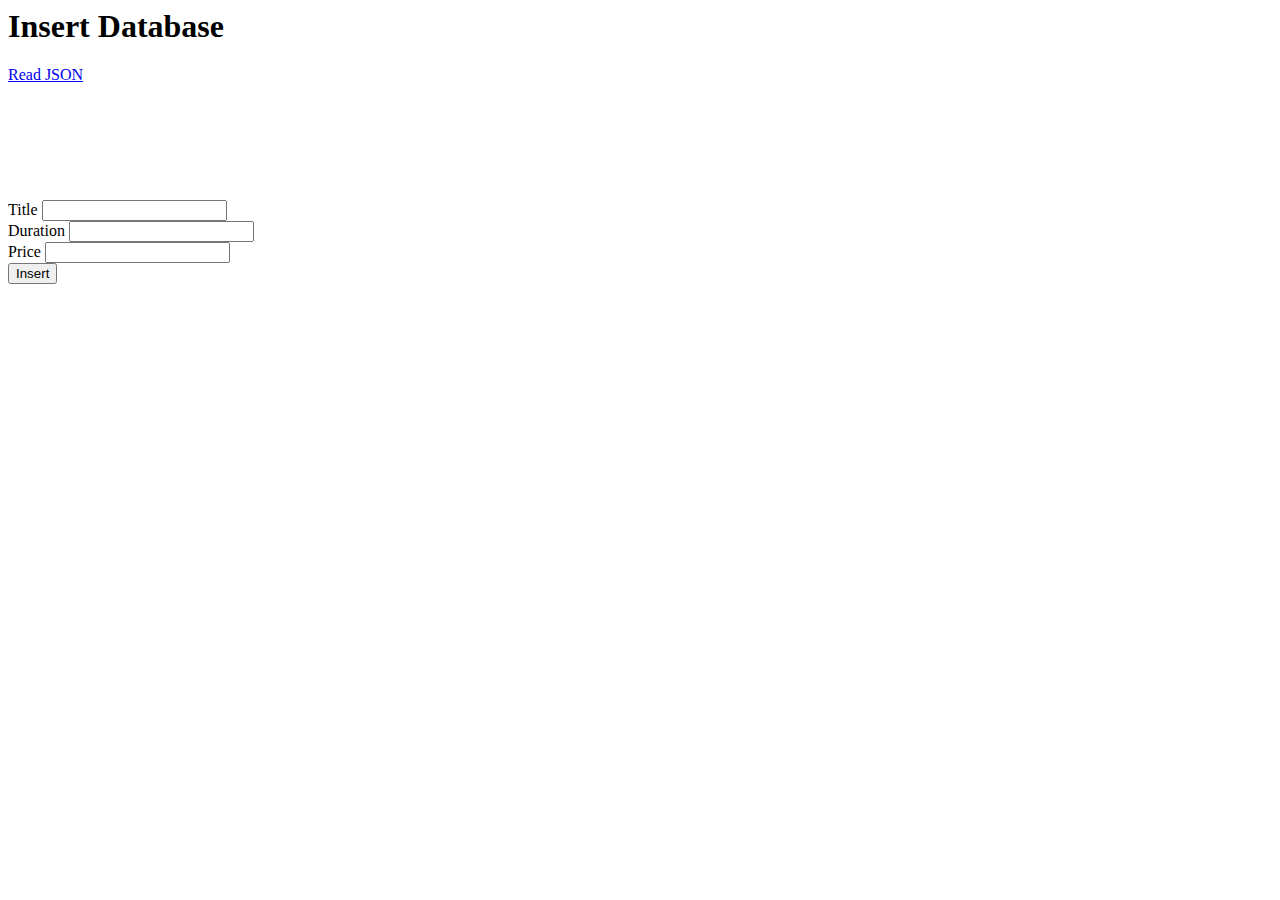
==== www/index.html @ f0dc5899 "Add files via upload" ====
<html>

<head>
    <link rel="stylesheet" type="text/css" href="css/ionic.css">
    <script type="text/javascript" src="js/jquery.js"></script>
    <script type="text/javascript">
    $(document).ready(function() {
        $("#insert").click(function() {
            var title = $("#title").val();
            var duration = $("#duration").val();
            var price = $("#price").val();
            var dataString = "title=" + title + "&duration=" + duration + "&price=" + price + "&insert=";
            if ($.trim(title).length > 0 & $.trim(duration).length > 0 & $.trim(price).length > 0) {
                $.ajax({
                    type: "POST",
                    url: "http://masmandakun.000webhostapp.com/cordova/www/insert.php",
                    data: dataString,
                    crossDomain: true,
                    cache: false,
                    beforeSend: function() {
                        $("#insert").val('Connecting...');
                    },
                    success: function(data) {
                        if (data == "success") {
                            alert("inserted");
                            $("#insert").val('submit');
                        } else if (data == "error") {
                            alert("error");
                        }
                    }
                });
            }
            return false;
        });
    });
    </script>
</head>

<body>
    <div class="bar bar-header bar-positive" style="margin-bottom:80px;">
        <h1 class="title">Insert Database</h1>
        <a class="button button-clear" href="readjson.html">Read JSON</a>
    </div>
    <br/>
    <br/>
    <div class="list">
        <input type="hidden" id="id" value="" />
        <div class="item">
            <label>Title</label>
            <input type="text" id="title" value="" />
        </div>
        <div class="item">
            <label>Duration</label>
            <input type="text" id="duration" value="" />
        </div>
        <div class="item">
            <label>Price</label>
            <input type="text" id="price" value="" />
        </div>
        <div class="item">
            <input type="button" id="insert" class="button button-block" value="Insert" />
        </div>
    </div>
</body>

</html>
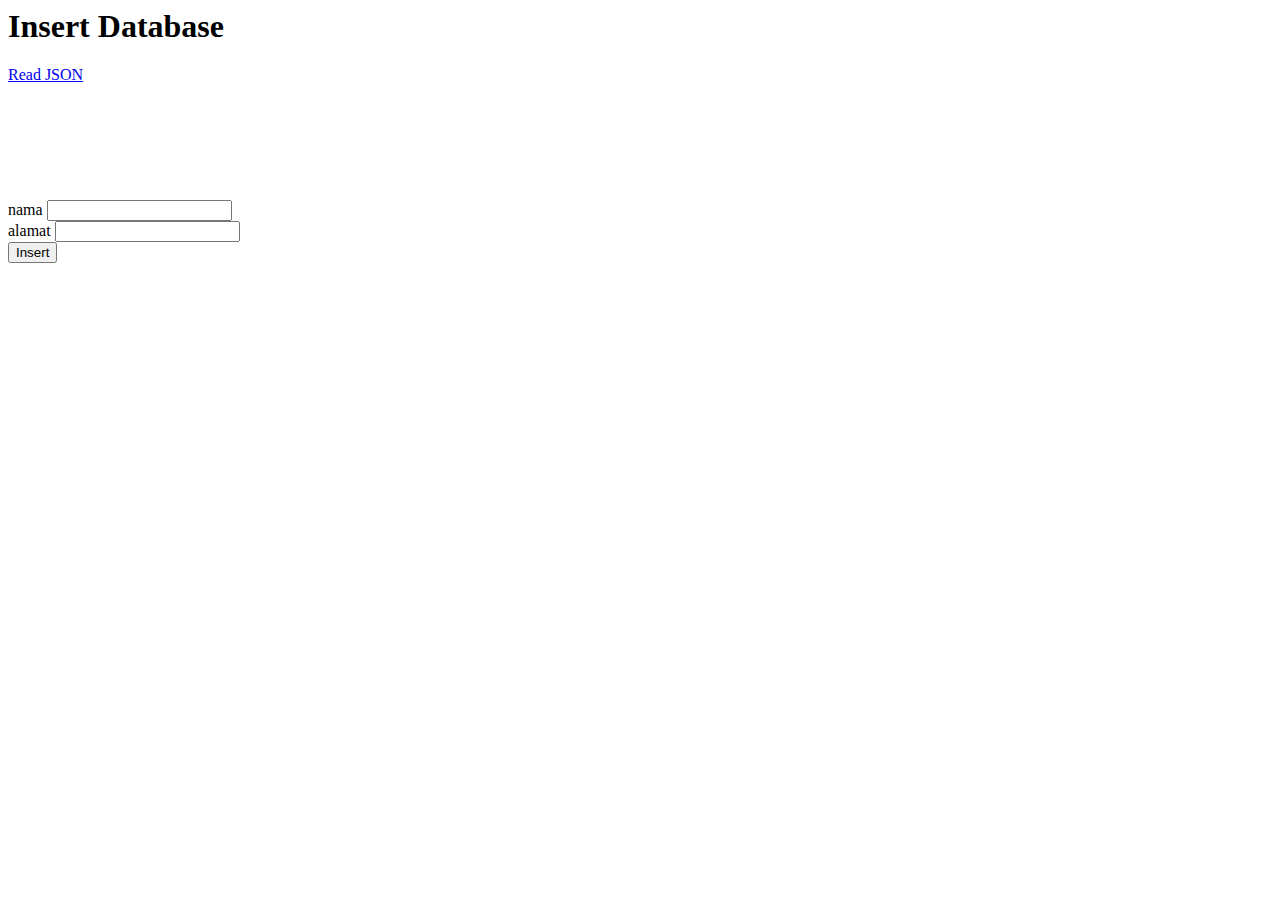
==== commit cd3f65dd: "Add files via upload" ====
--- a/www/index.html
+++ b/www/index.html
@@ -1,66 +1,61 @@
+
 <html>
-
 <head>
     <link rel="stylesheet" type="text/css" href="css/ionic.css">
     <script type="text/javascript" src="js/jquery.js"></script>
     <script type="text/javascript">
-    $(document).ready(function() {
-        $("#insert").click(function() {
-            var title = $("#title").val();
-            var duration = $("#duration").val();
-            var price = $("#price").val();
-            var dataString = "title=" + title + "&duration=" + duration + "&price=" + price + "&insert=";
-            if ($.trim(title).length > 0 & $.trim(duration).length > 0 & $.trim(price).length > 0) {
-                $.ajax({
-                    type: "POST",
-                    url: "http://masmandakun.000webhostapp.com/cordova/www/insert.php",
-                    data: dataString,
-                    crossDomain: true,
-                    cache: false,
-                    beforeSend: function() {
-                        $("#insert").val('Connecting...');
-                    },
-                    success: function(data) {
-                        if (data == "success") {
-                            alert("inserted");
-                            $("#insert").val('submit');
-                        } else if (data == "error") {
-                            alert("error");
+        $(document).ready(function()
+        {
+            $("#insert").click(function(){
+                var nama=$("#nama").val();
+                var alamat=$("#alamat").val();
+                var dataString="nama="+nama+"&alamat="+alamat;
+                if($.trim(nama).length>0 & $.trim(alamat).length>0)
+                {
+                    $.ajax({
+                        type: "POST",
+                        url:"https://khristmaz.000webhostapp.com/myposyandu/www/insert",
+                        data: dataString,
+                        crossDomain: true,
+                        cache: false,
+                        beforeSend: function(){ $("#insert").val('Connecting...');},
+                        success: function(data){
+                            if(data=="success")
+                            {
+                                alert("inserted");
+                                $("#insert").val('submit');
+                            }
+                            else if(data=="error")
+                            {
+                                alert("error");
+                            }
                         }
-                    }
-                });
-            }
-            return false;
+                    });
+                }return false;
+            });
         });
-    });
     </script>
 </head>
-
 <body>
     <div class="bar bar-header bar-positive" style="margin-bottom:80px;">
-        <h1 class="title">Insert Database</h1>
+        <h1 class="nama">Insert Database</h1>
         <a class="button button-clear" href="readjson.html">Read JSON</a>
     </div>
     <br/>
     <br/>
     <div class="list">
-        <input type="hidden" id="id" value="" />
+        <input type="hidden" id="id" value=""/>
         <div class="item">
-            <label>Title</label>
-            <input type="text" id="title" value="" />
+            <label>nama</label>
+            <input type="text" id="nama" value=""/>
         </div>
         <div class="item">
-            <label>Duration</label>
-            <input type="text" id="duration" value="" />
+            <label>alamat</label>
+            <input type="text" id="alamat" value=""/>
         </div>
         <div class="item">
-            <label>Price</label>
-            <input type="text" id="price" value="" />
-        </div>
-        <div class="item">
-            <input type="button" id="insert" class="button button-block" value="Insert" />
+            <input type="button" id="insert" class="button button-block" value="Insert"/>
         </div>
     </div>
 </body>
-
 </html>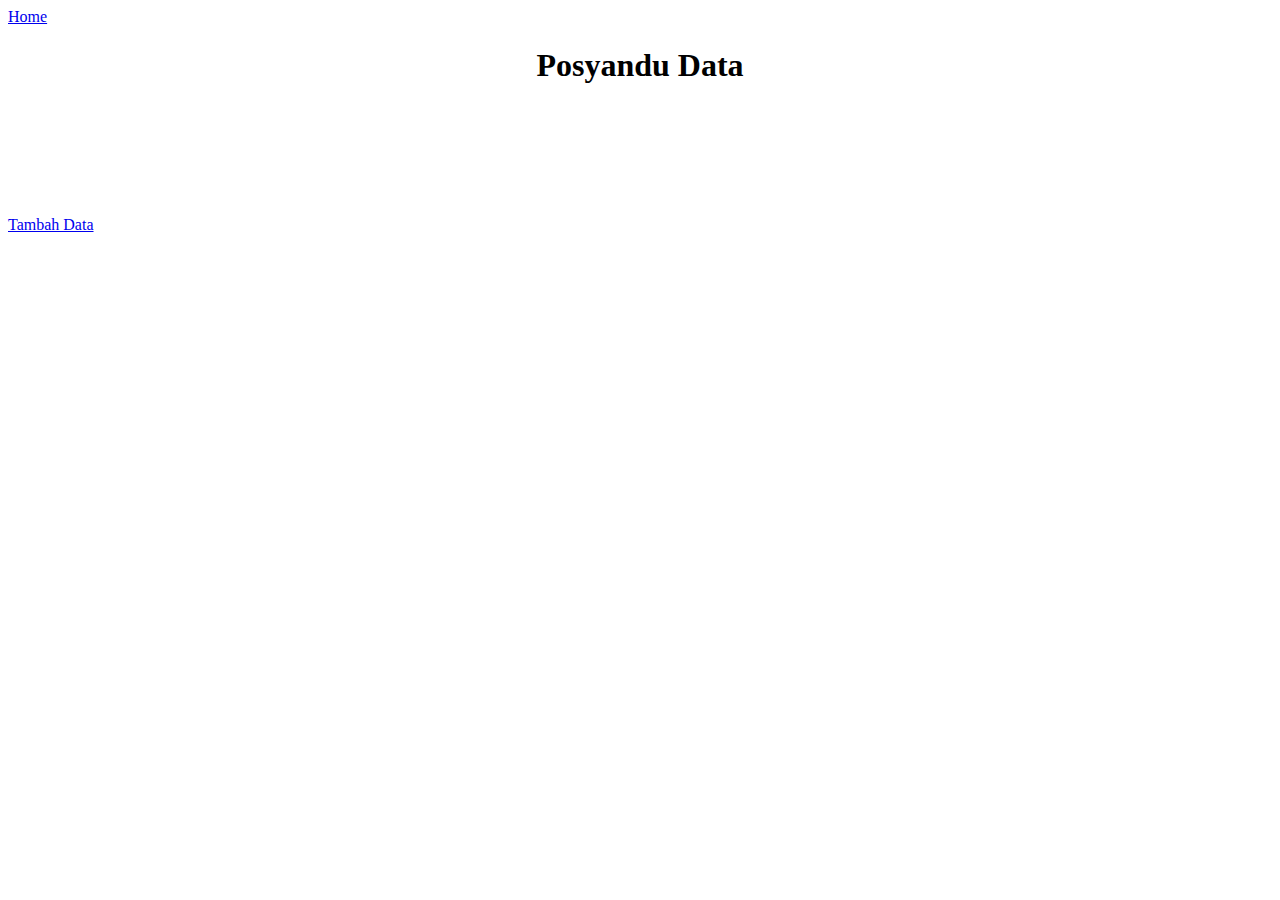
==== commit 71120e30: "Add files via upload" ====
--- a/www/index.html
+++ b/www/index.html
@@ -1,61 +1,35 @@
+<html>
 
-<html>
 <head>
     <link rel="stylesheet" type="text/css" href="css/ionic.css">
     <script type="text/javascript" src="js/jquery.js"></script>
     <script type="text/javascript">
-        $(document).ready(function()
-        {
-            $("#insert").click(function(){
-                var nama=$("#nama").val();
-                var alamat=$("#alamat").val();
-                var dataString="nama="+nama+"&alamat="+alamat;
-                if($.trim(nama).length>0 & $.trim(alamat).length>0)
-                {
-                    $.ajax({
-                        type: "POST",
-                        url:"https://khristmaz.000webhostapp.com/myposyandu/www/insert",
-                        data: dataString,
-                        crossDomain: true,
-                        cache: false,
-                        beforeSend: function(){ $("#insert").val('Connecting...');},
-                        success: function(data){
-                            if(data=="success")
-                            {
-                                alert("inserted");
-                                $("#insert").val('submit');
-                            }
-                            else if(data=="error")
-                            {
-                                alert("error");
-                            }
-                        }
-                    });
-                }return false;
+    $(document).ready(function() {
+        var url = "https://khristmaz.000webhostapp.com/posyandu/www/json.php";
+        $.getJSON(url, function(result) {
+            console.log(result);
+            $.each(result, function(i, field) {
+                var id = field.id;
+                var nama = field.nama;
+                var alamat = field.alamat;
+                var price = field.price;
+                $("#listview").append("<a class='item' href='form.html?id=" + id + "&nama=" + nama + "&alamat=" + alamat +"'><h2>" + nama + " </h2><p>" + alamat + "</p></a>");
             });
         });
+    });
     </script>
 </head>
+
 <body>
-    <div class="bar bar-header bar-positive" style="margin-bottom:80px;">
-        <h1 class="nama">Insert Database</h1>
-        <a class="button button-clear" href="readjson.html">Read JSON</a>
+    <div style="margin-bottom:80px;">
+        <a href="index.html" class="button button-block">Home</a>
+        <center><h1 class="title">Posyandu Data</h1></center>
     </div>
     <br/>
     <br/>
-    <div class="list">
-        <input type="hidden" id="id" value=""/>
-        <div class="item">
-            <label>nama</label>
-            <input type="text" id="nama" value=""/>
-        </div>
-        <div class="item">
-            <label>alamat</label>
-            <input type="text" id="alamat" value=""/>
-        </div>
-        <div class="item">
-            <input type="button" id="insert" class="button button-block" value="Insert"/>
-        </div>
-    </div>
+    <ul class="list" id="listview">
+    </ul>
+    <a class="button button-block" href="insert.html">Tambah Data</a>
 </body>
-</html>+
+</html>
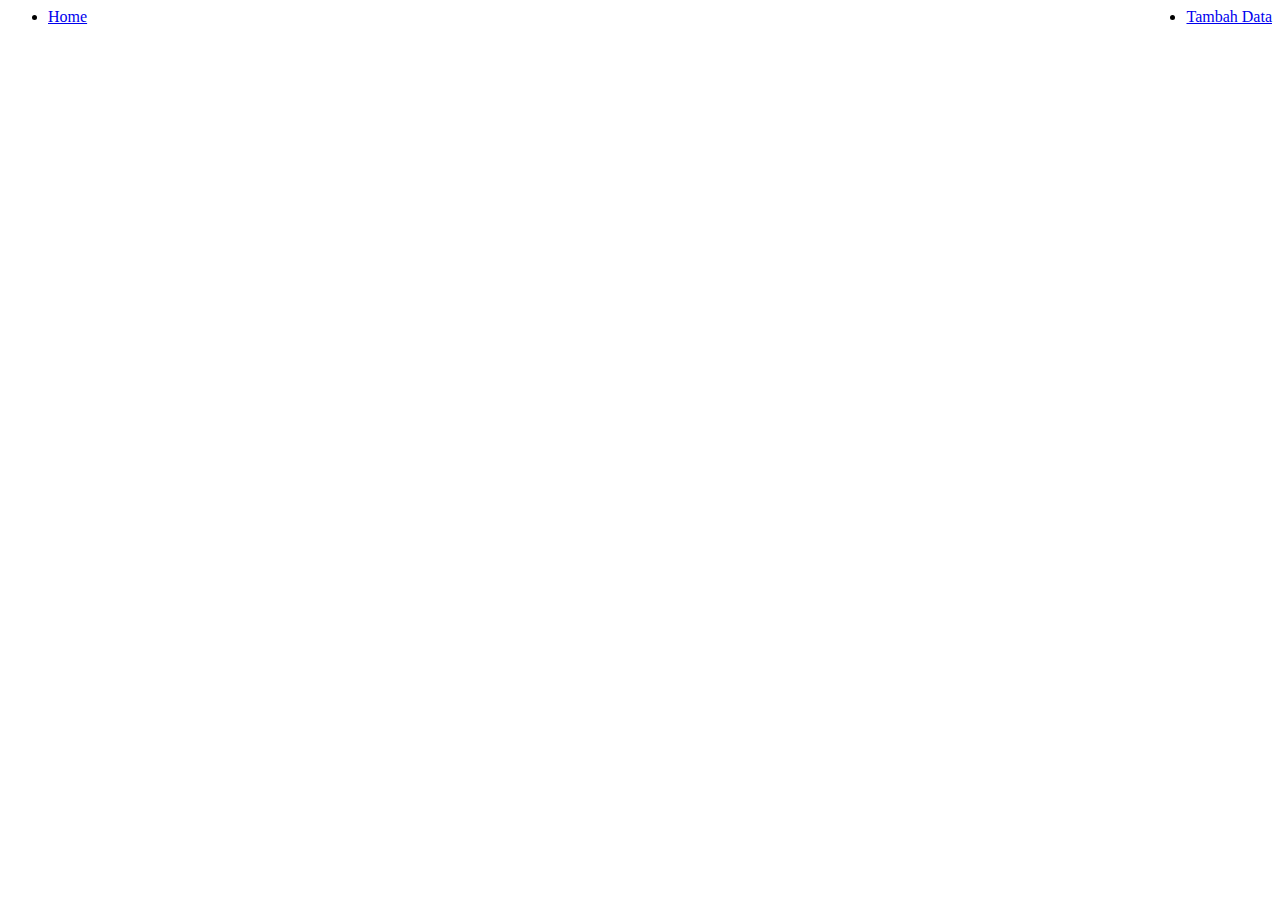
==== commit 145d65f8: "Add files via upload" ====
--- a/www/index.html
+++ b/www/index.html
@@ -1,7 +1,6 @@
 <html>
-
 <head>
-    <link rel="stylesheet" type="text/css" href="css/ionic.css">
+    <link rel="stylesheet" type="text/css" href="css/keren.css">
     <script type="text/javascript" src="js/jquery.js"></script>
     <script type="text/javascript">
     $(document).ready(function() {
@@ -13,7 +12,7 @@
                 var nama = field.nama;
                 var alamat = field.alamat;
                 var price = field.price;
-                $("#listview").append("<a class='item' href='form.html?id=" + id + "&nama=" + nama + "&alamat=" + alamat +"'><h2>" + nama + " </h2><p>" + alamat + "</p></a>");
+                $("#listview").append("<a href='form.html?id=" + id + "&nama=" + nama + "&alamat=" + alamat +"'><h2 style='color:black'>" + nama + " </h2><p style='color:black'>" + alamat + "</p><hr></a>");
             });
         });
     });
@@ -21,15 +20,13 @@
 </head>
 
 <body>
-    <div style="margin-bottom:80px;">
-        <a href="index.html" class="button button-block">Home</a>
-        <center><h1 class="title">Posyandu Data</h1></center>
-    </div>
-    <br/>
-    <br/>
-    <ul class="list" id="listview">
+    <ul>
+        <li style="float:Left"><a href="index.html" class="active">Home</a></li>
+        <li style="float:Right"><a class="active" href="insert.html">Tambah Data</a></li>
+        <center><h1 Style="color:white">Posyandu Data</h1></center>
     </ul>
-    <a class="button button-block" href="insert.html">Tambah Data</a>
+    <ul style="background:lightgreen" class="list" id="listview">
+    </ul>
 </body>
 
 </html>
